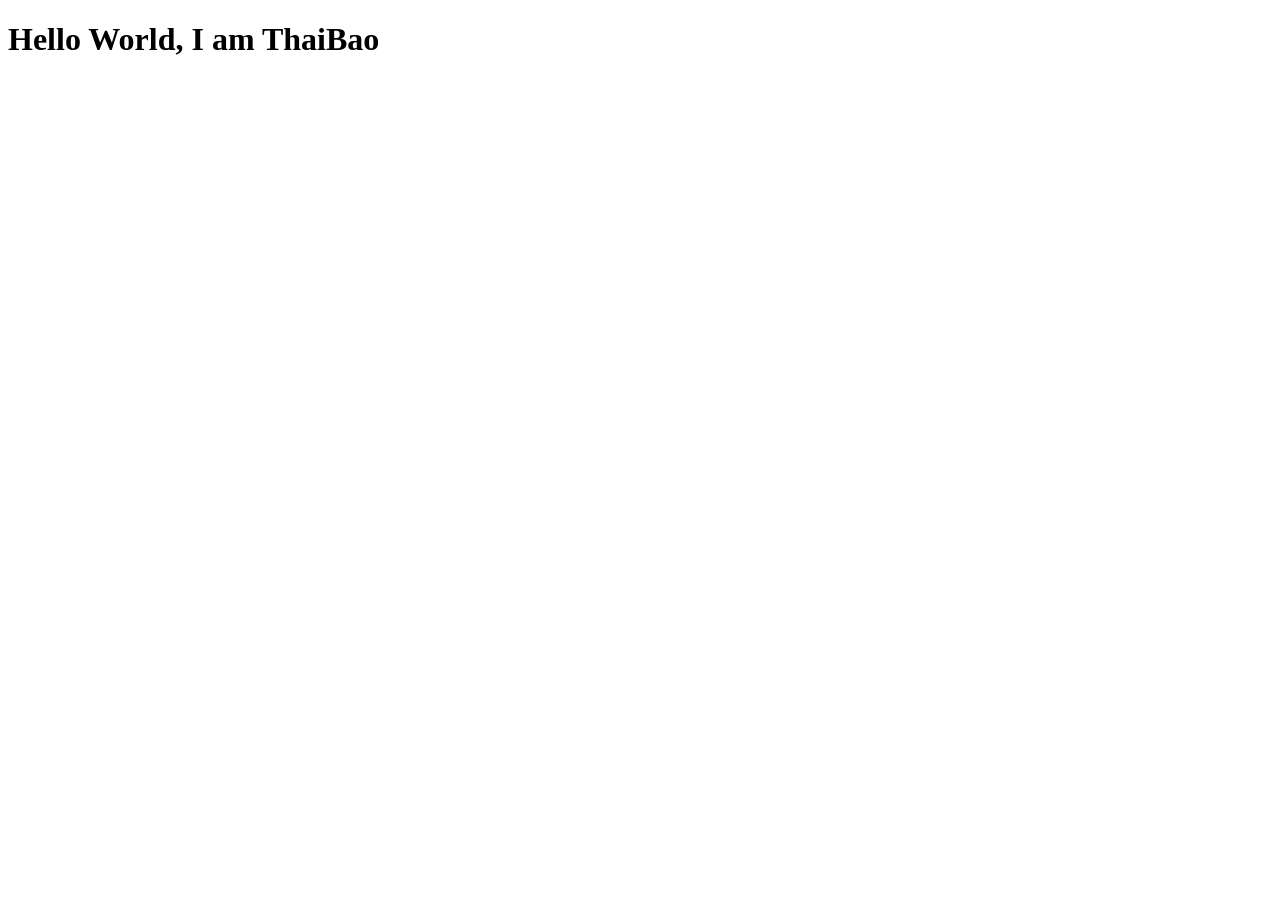
==== helloworld.html @ 558f2492 "First commit" ====
<!DOCTYPE html>
<HTML lang="en">
<head>
    <meta charset="utf-8">
    <meta name ="Viewport" content="Width=device, initial-scale=1.0">
    <title>Document</title>
</head>
<body>
    <h1>Hello World, I am ThaiBao</h1>
</body>
</HTML>
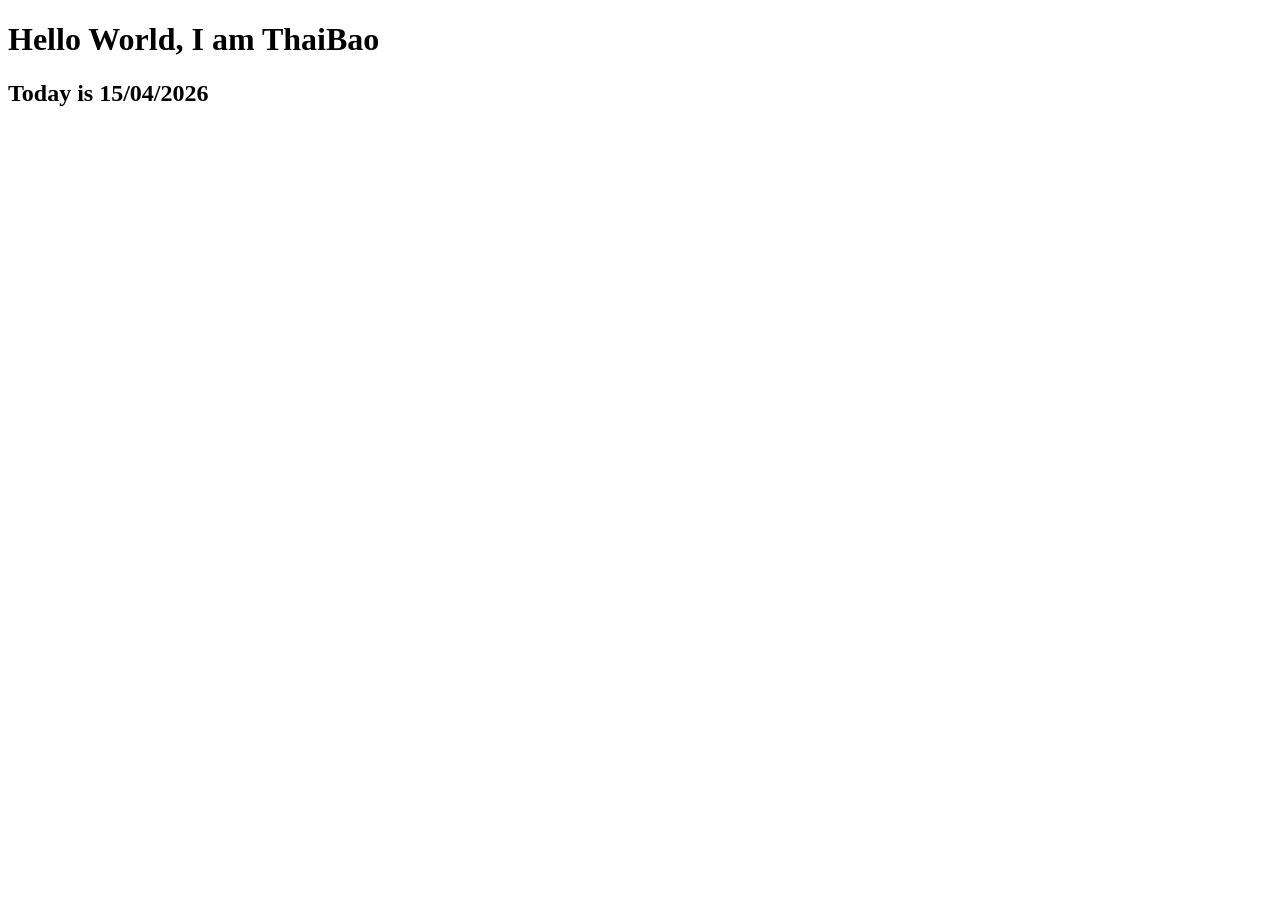
==== commit eefcb293: "Change Helloworld" ====
--- a/helloworld.html
+++ b/helloworld.html
@@ -7,5 +7,6 @@
 </head>
 <body>
     <h1>Hello World, I am ThaiBao</h1>
+    <h2>Today is 15/04/2026</h2>
 </body>
 </HTML>
